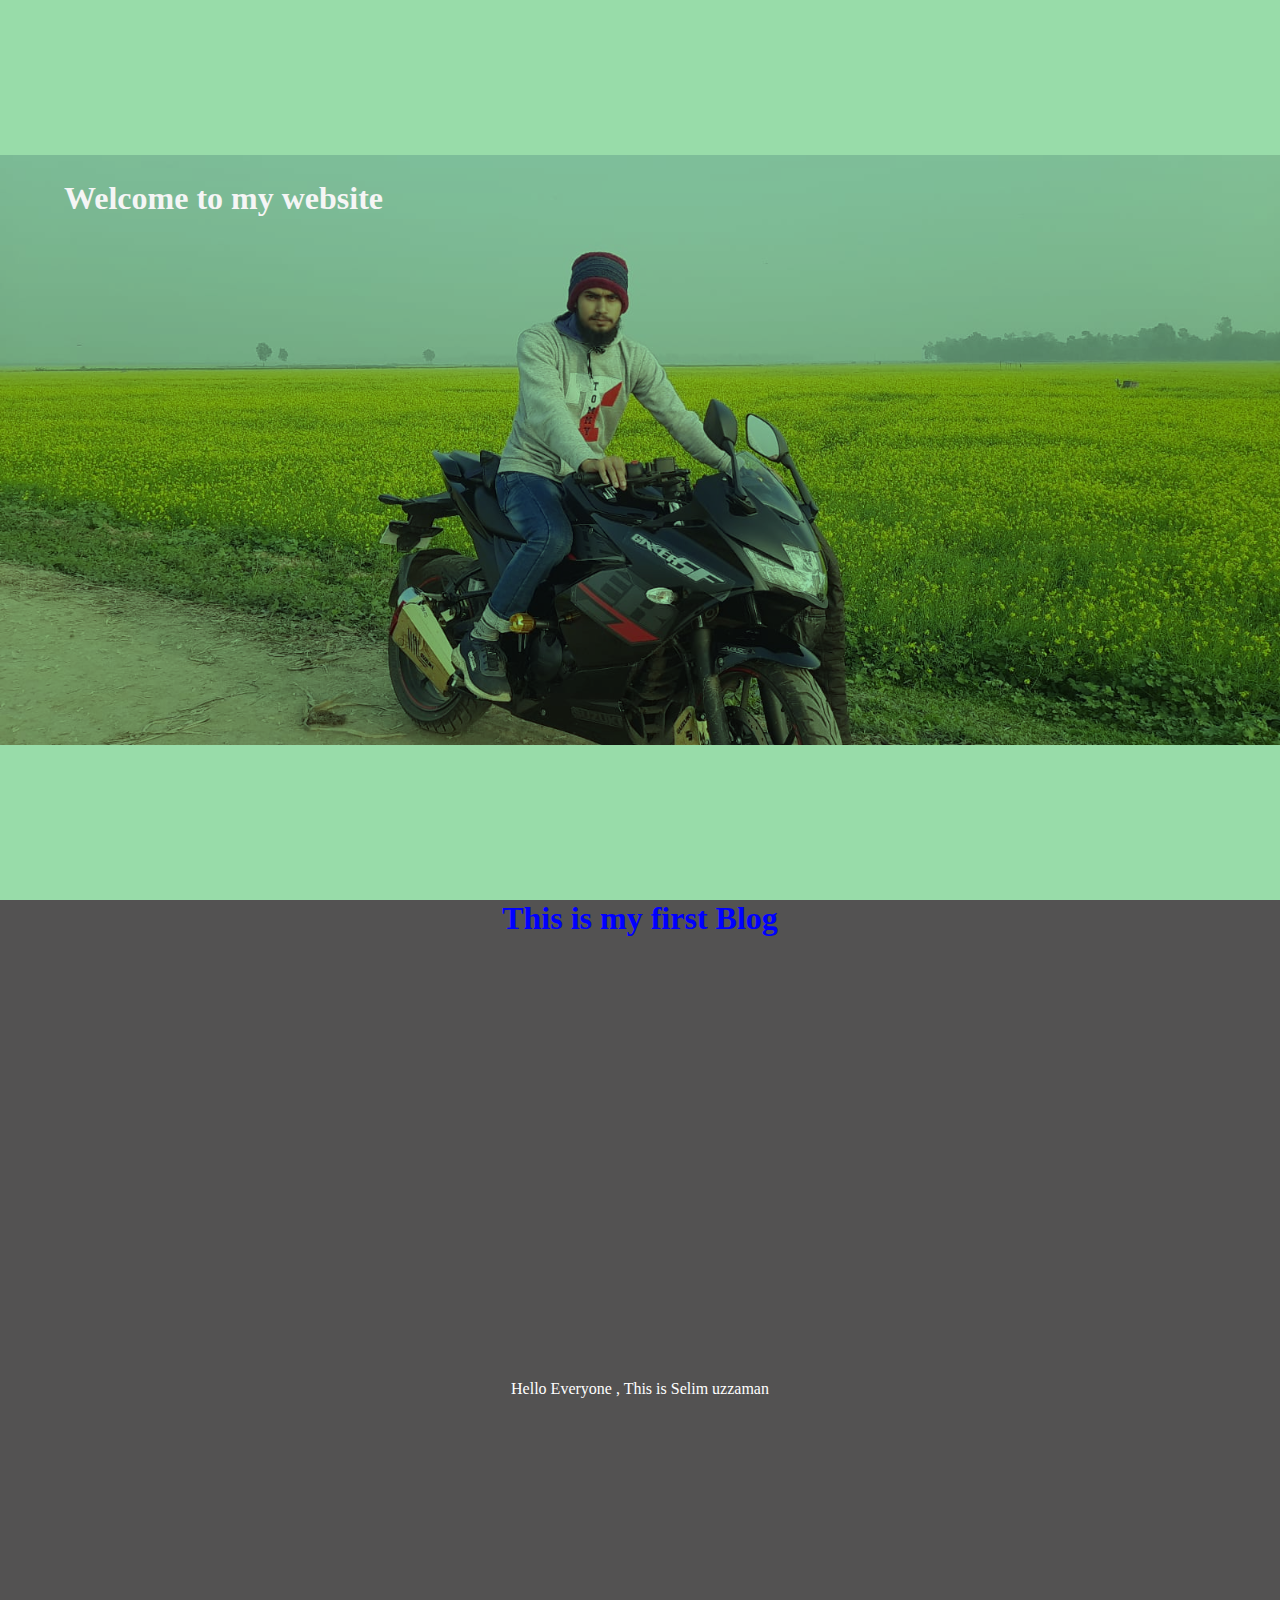
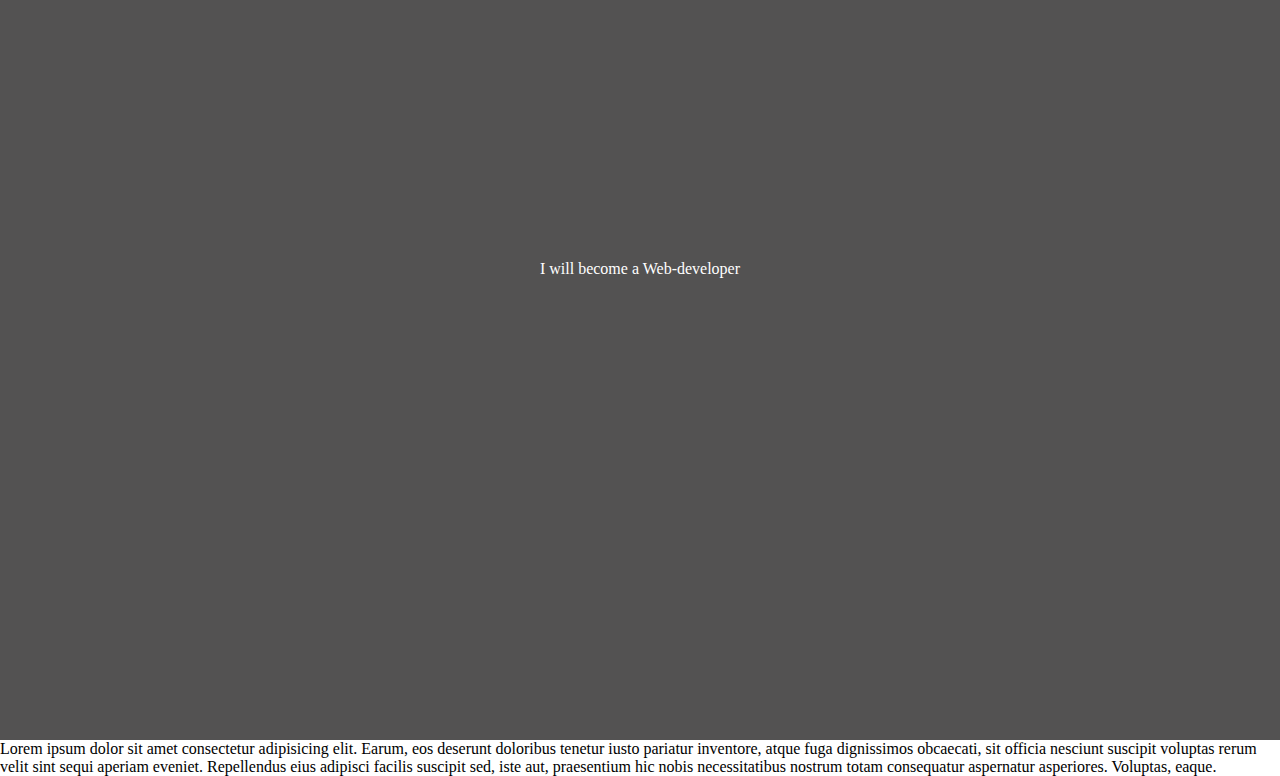
==== index.html @ dd53c0a2 "index-added" ====
<!DOCTYPE html>
<html lang="en">
<head>
    <meta charset="UTF-8">
    <meta http-equiv="X-UA-Compatible" content="IE=edge">
    <meta name="viewport" content="width=device-width, initial-scale=1.0">
    <title>My Web</title>
    <link rel="stylesheet" href="style.css">
    <link rel="icon" href="https://cdn-icons-png.flaticon.com/512/2932/2932445.png" type="icon">
</head>
<body>
    <header class="header">
        <h1 id="title">Welcome to my website</h1>
        
        
</header>
<div>
    
    <h1 class="inline"> This is my first Blog</h1>
</div>
<div>
    <p>Hello Everyone , This is Selim uzzaman</p>
</div>
<div>
    <p> I will become a Web-developer</p>

</div>
    <p>
        Lorem ipsum dolor sit amet consectetur adipisicing elit. Earum, eos deserunt doloribus tenetur iusto
         pariatur inventore, atque fuga dignissimos obcaecati, sit officia nesciunt suscipit voluptas rerum 
         velit sint sequi aperiam eveniet. Repellendus eius adipisci facilis suscipit sed, iste aut,
          praesentium hic nobis necessitatibus nostrum totam consequatur aspernatur asperiores. Voluptas, 
          eaque.
    </p>
    

    
    
</body>
</html>
---- style.css ----
*{
    margin: 0;
}
.header{
    background-image: url('picture/myself.jpeg');
    background-size: 100%;
    height: 100vh;
    background-repeat: no-repeat;
    background-color: rgba(21, 175, 60, 0.438);
    background-blend-mode: multiply;
    background-position:center;

}
.header:hover{

}
#title{
    color:#f5f5f5;
    padding-left: 5vw;
    padding-top: 20vh;
    
 
}
div{
    height: 30em;
    background-color: rgba(15, 14, 14, 0.719);
    color: white;
    text-align: center;
}
.inline{
    color: blue;
}
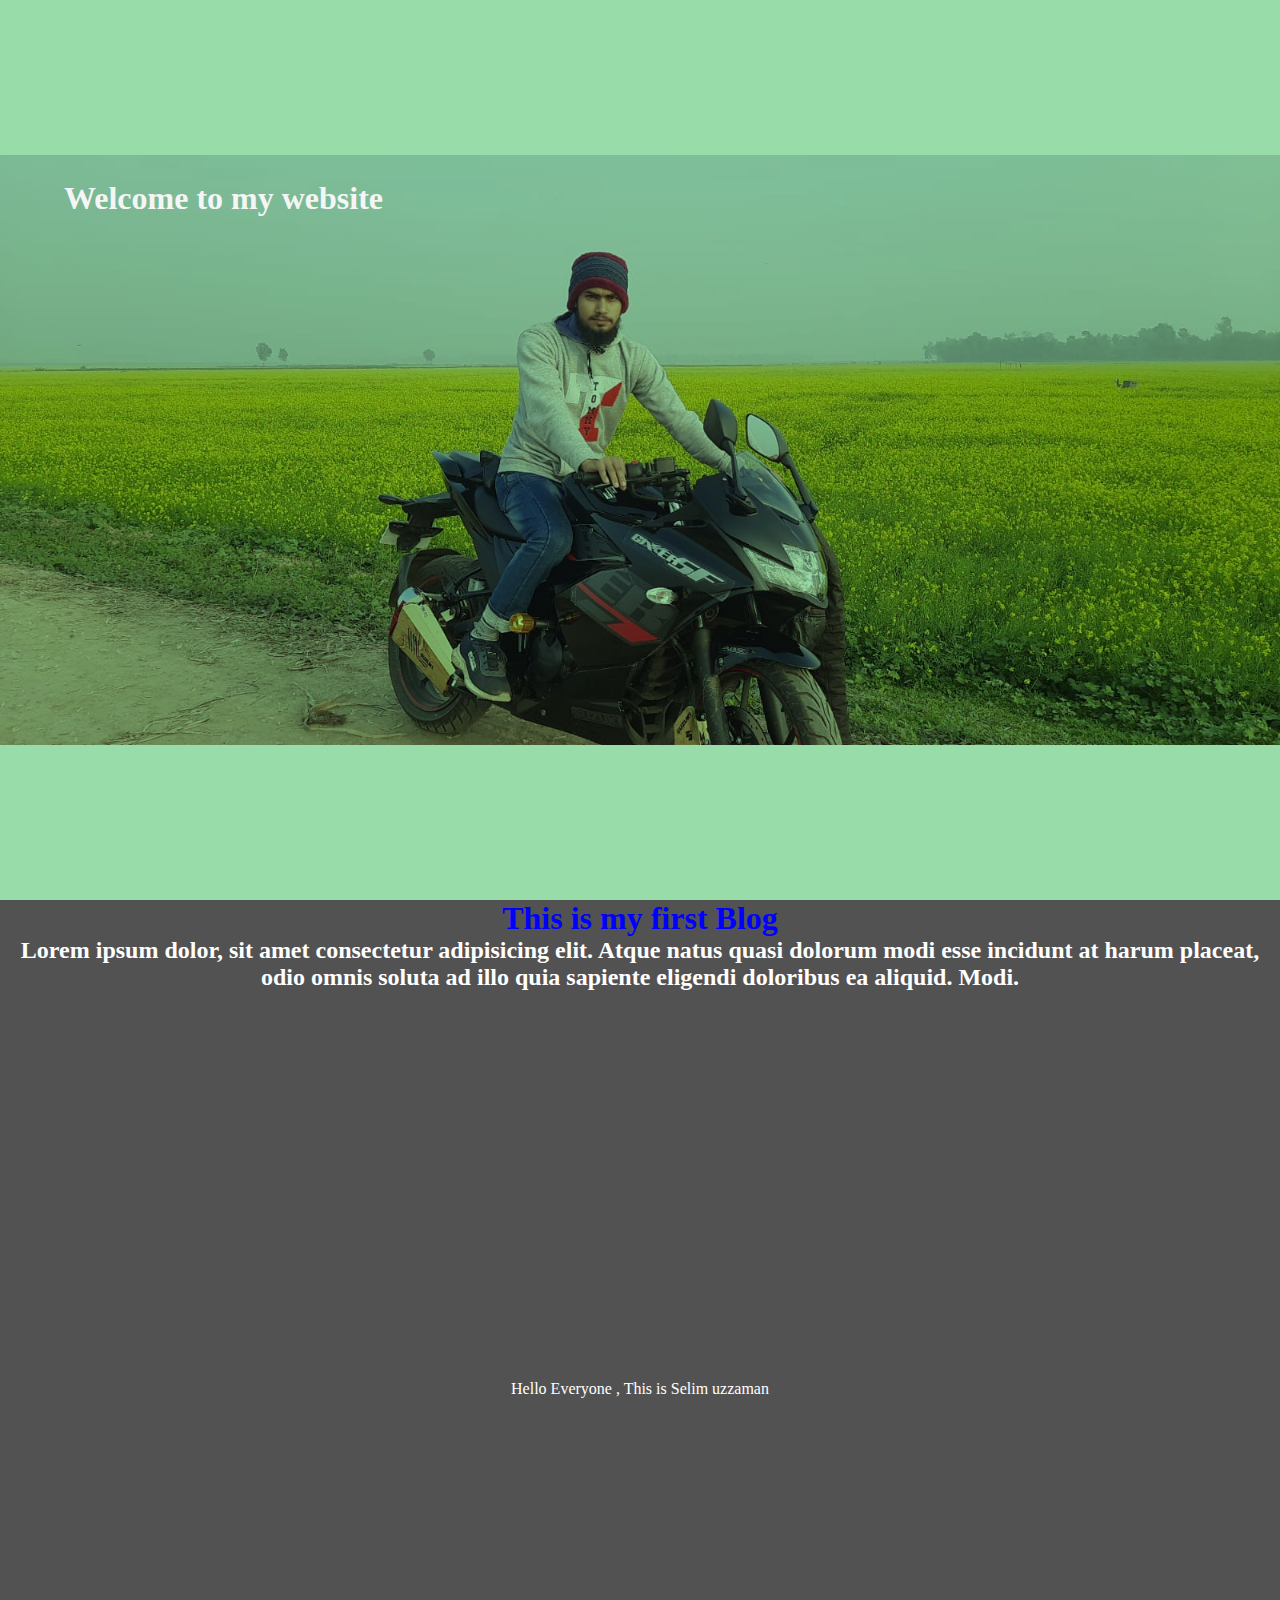
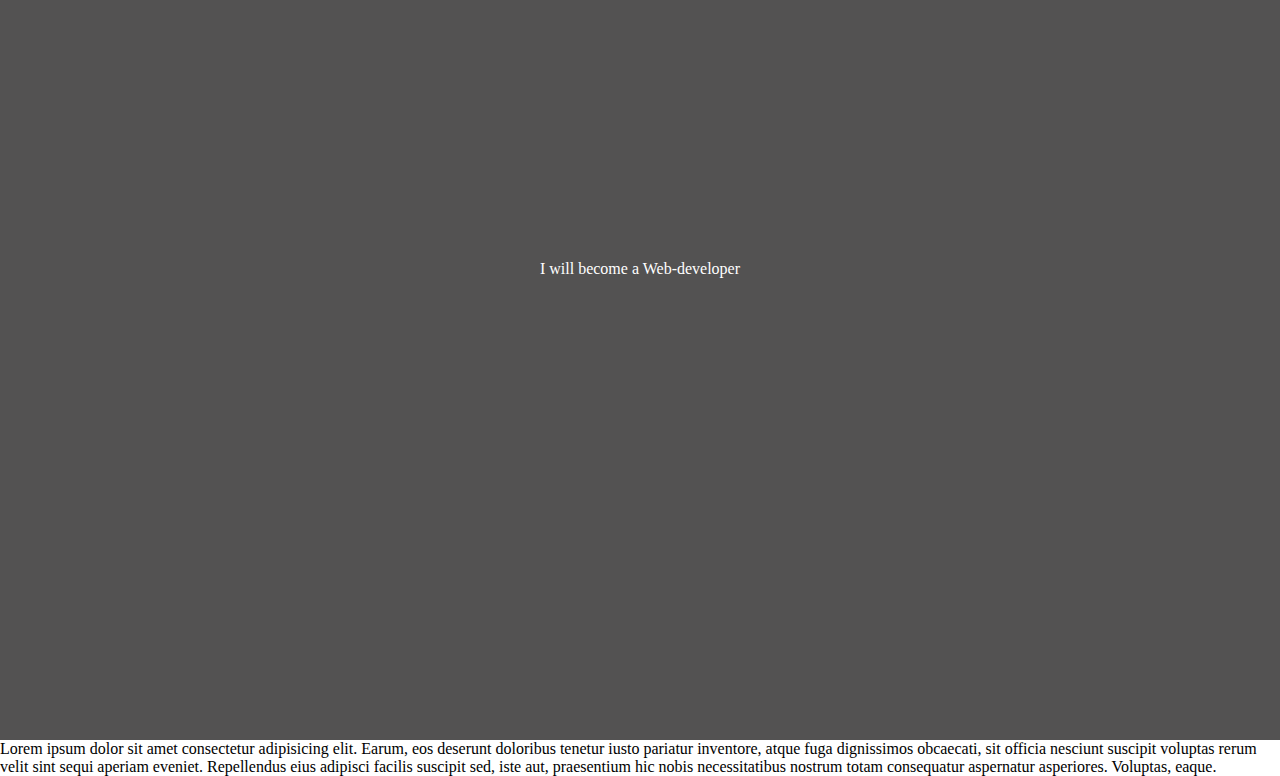
==== commit 4b8a285d: "commit" ====
--- a/index.html
+++ b/index.html
@@ -17,6 +17,7 @@
 <div>
     
     <h1 class="inline"> This is my first Blog</h1>
+    <h2> Lorem ipsum dolor, sit amet consectetur adipisicing elit. Atque natus quasi dolorum modi esse incidunt at harum placeat, odio omnis soluta ad illo quia sapiente eligendi doloribus ea aliquid. Modi.</h2>
 </div>
 <div>
     <p>Hello Everyone , This is Selim uzzaman</p>
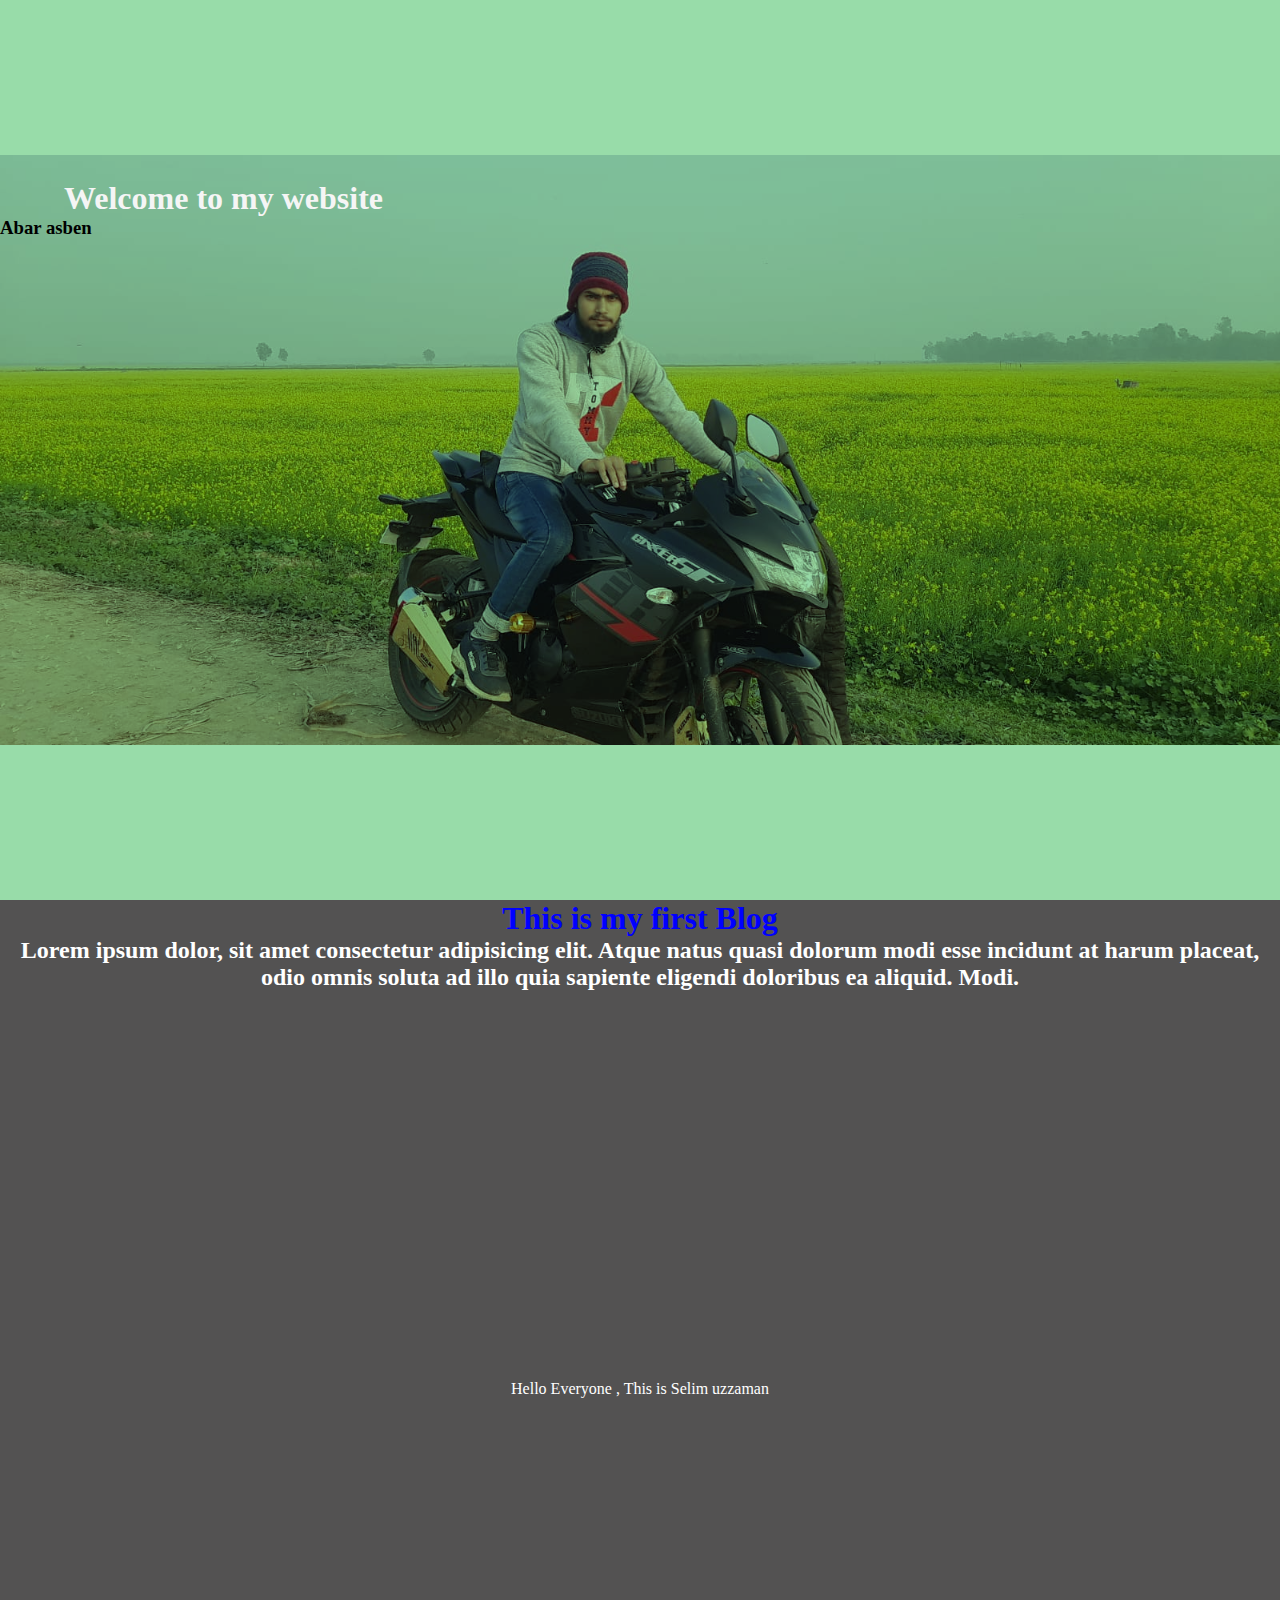
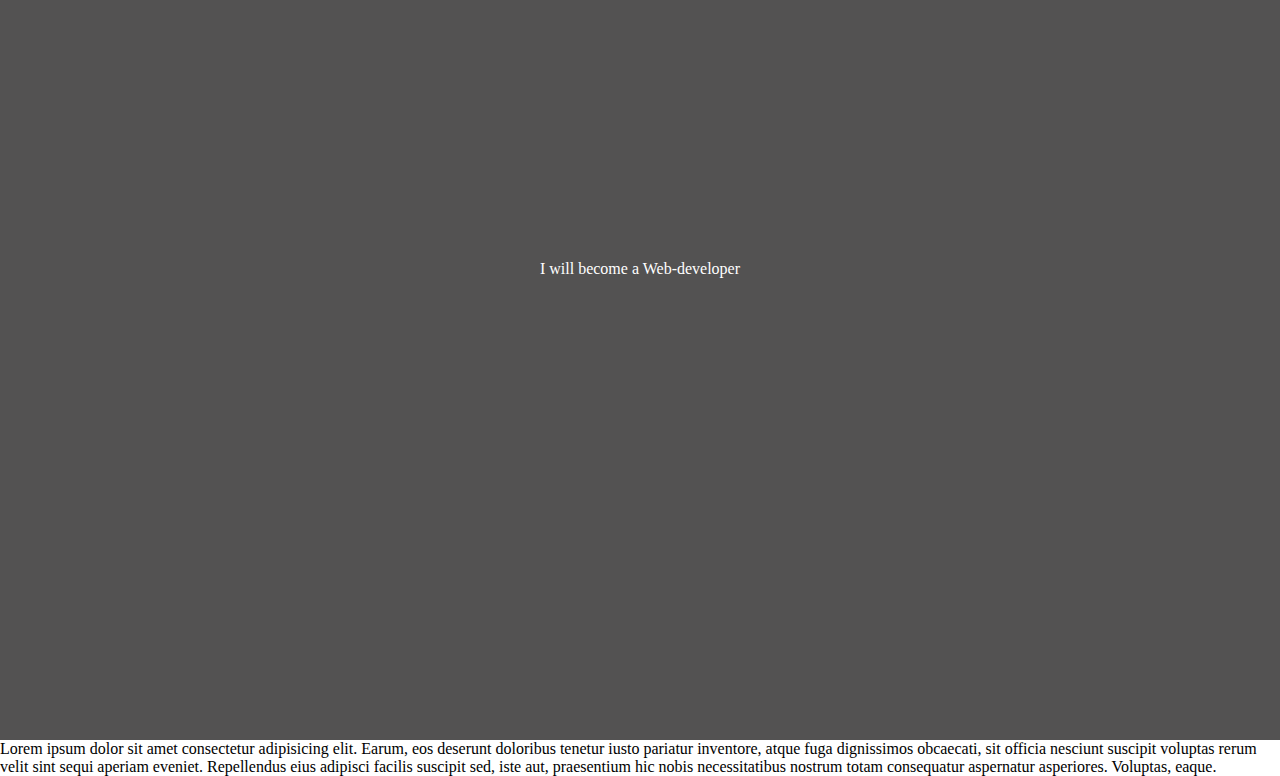
==== commit ce205d68: "delete-" ====
--- a/index.html
+++ b/index.html
@@ -11,6 +11,7 @@
 <body>
     <header class="header">
         <h1 id="title">Welcome to my website</h1>
+        <h3> Abar asben</h3>
         
         
 </header>
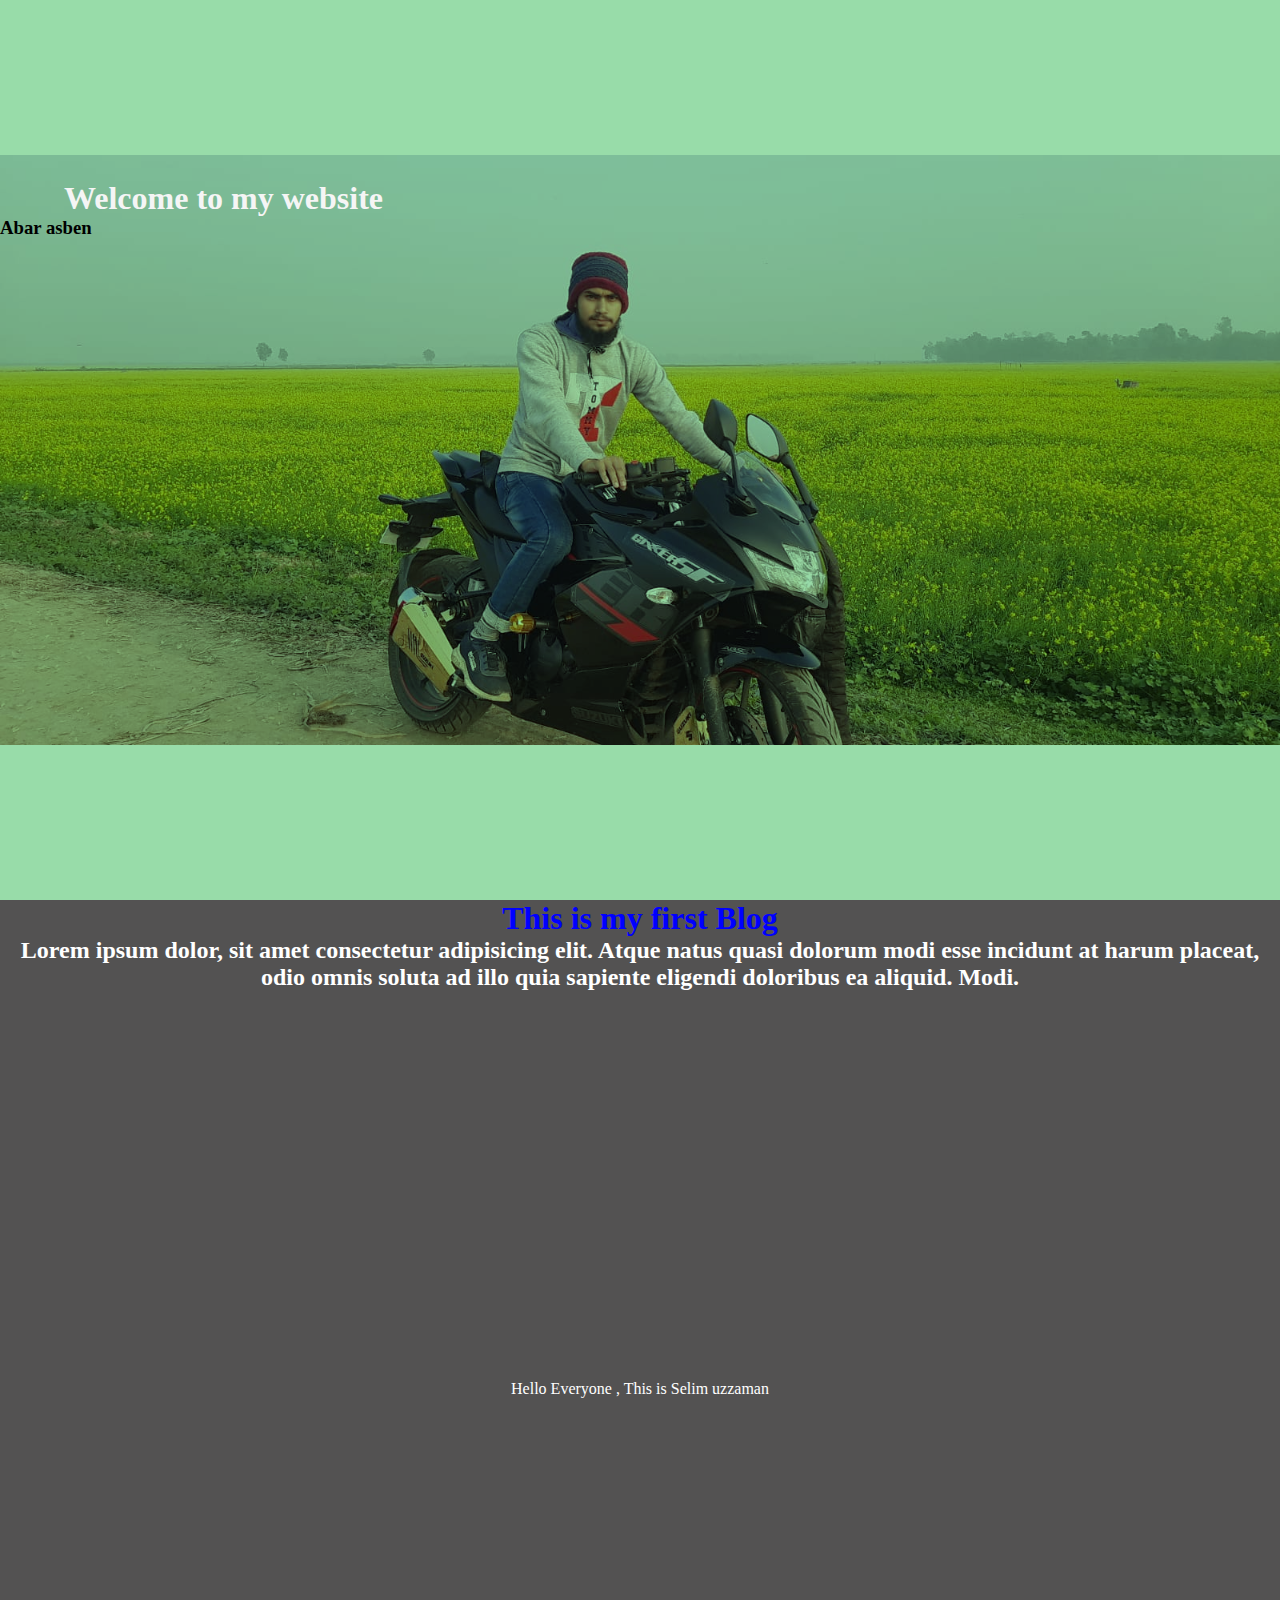
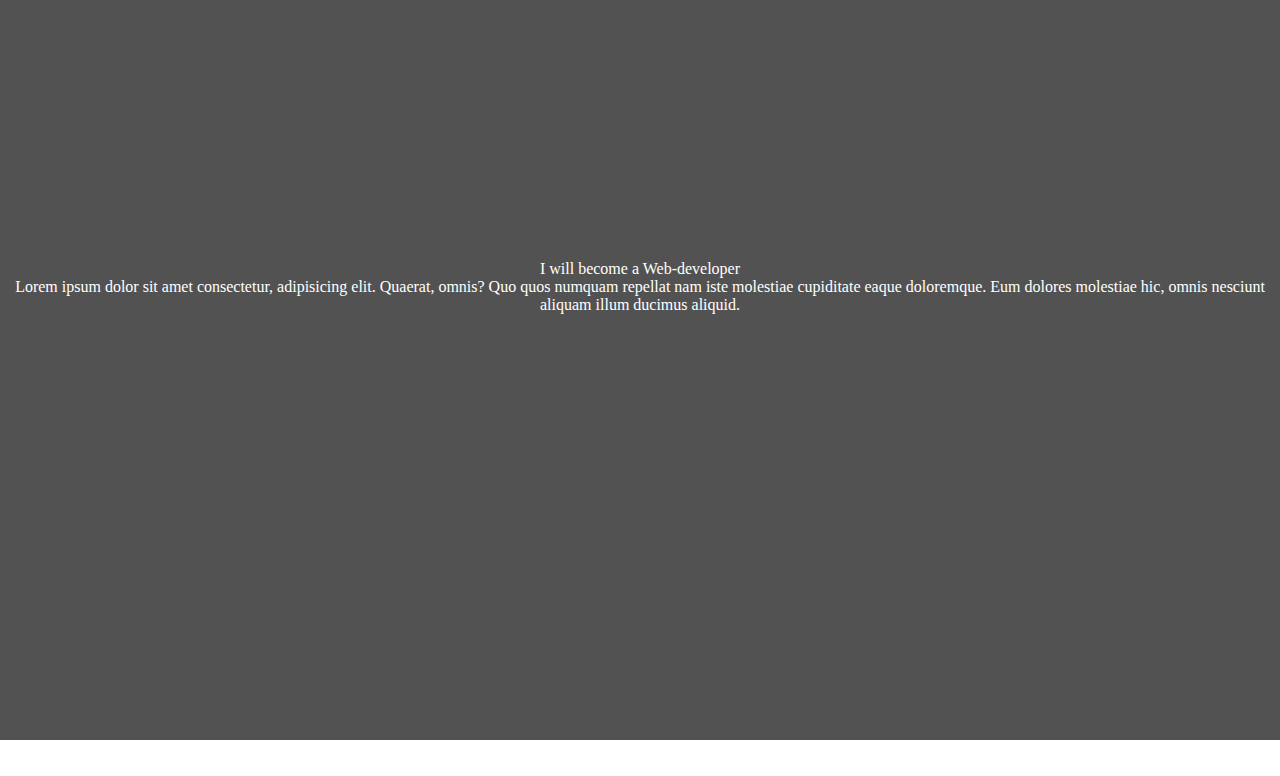
==== commit 22e7437e: "chak" ====
--- a/index.html
+++ b/index.html
@@ -12,6 +12,7 @@
     <header class="header">
         <h1 id="title">Welcome to my website</h1>
         <h3> Abar asben</h3>
+
         
         
 </header>
@@ -25,6 +26,7 @@
 </div>
 <div>
     <p> I will become a Web-developer</p>
+    <p>Lorem ipsum dolor sit amet consectetur, adipisicing elit. Quaerat, omnis? Quo quos numquam repellat nam iste molestiae cupiditate eaque doloremque. Eum dolores molestiae hic, omnis nesciunt aliquam illum ducimus aliquid.</p>
 
 </div>
     <p>
--- a/style.css
+++ b/style.css
@@ -31,4 +31,7 @@
 .inline{
     color: blue;
 }
+p{
+    color: white;
+}
 
